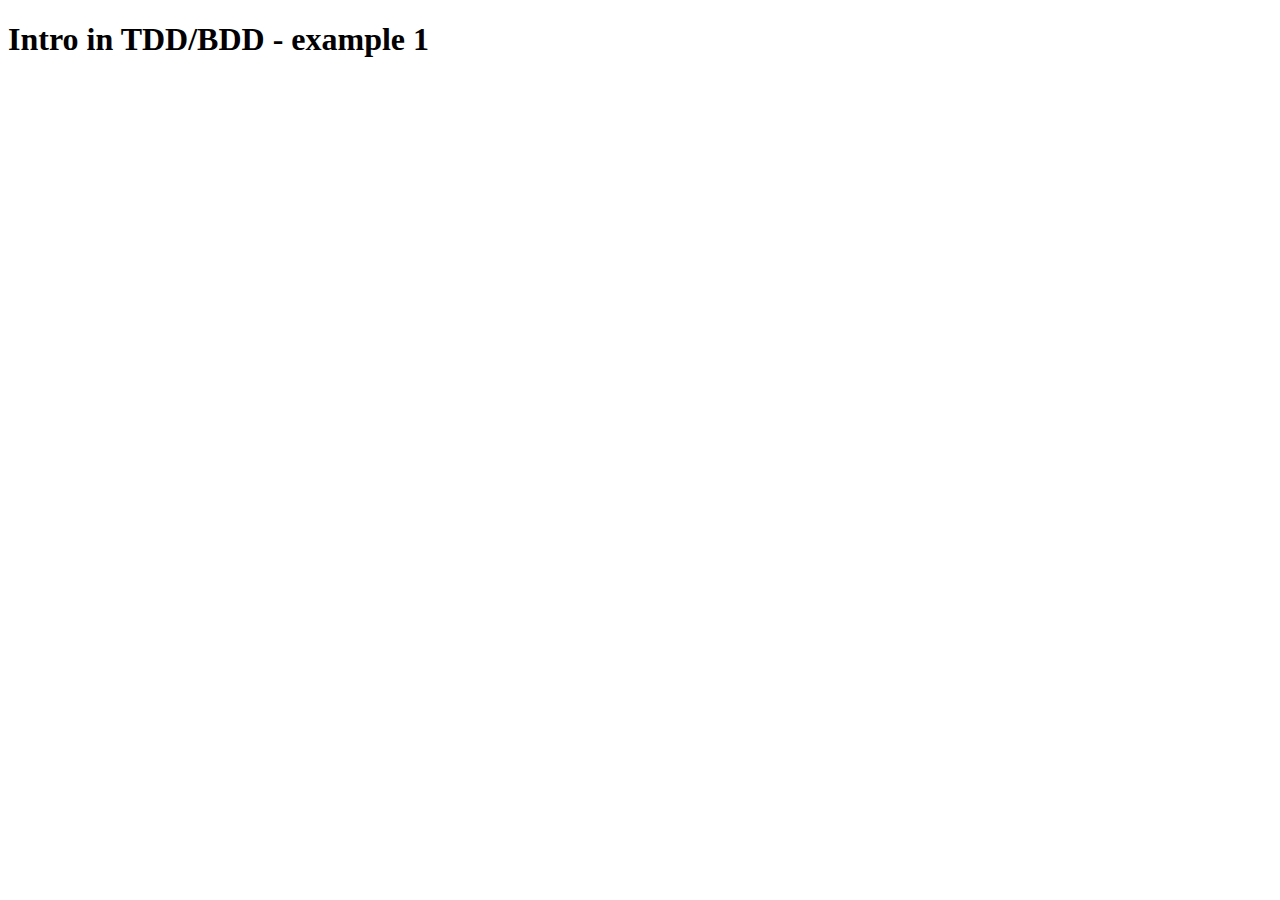
==== example1/index.html @ ac9868a3 "initial" ====
<!DOCTYPE HTML>
<html>
<head>
  <title>BDD workshop</title>

  <script type="text/javascript" src="app.js"></script>

</head>

<body>

    <h1>Intro in TDD/BDD - example 1</h1>

</body>
</html>
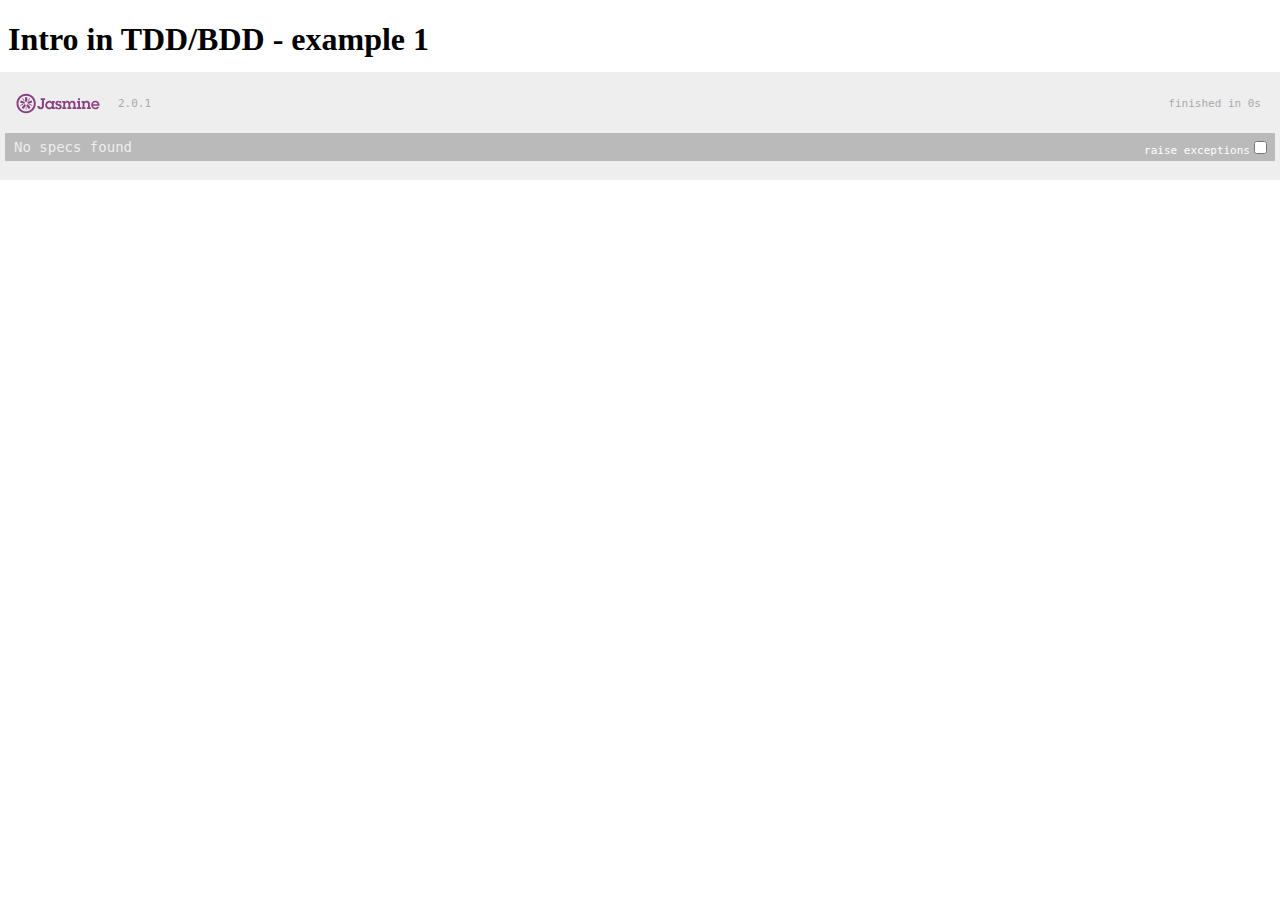
==== commit 6437b324: "step1 - added jasmine and empty tests file" ====
--- a/example1/index.html
+++ b/example1/index.html
@@ -3,7 +3,18 @@
 <head>
   <title>BDD workshop</title>
 
+  <!-- JASMINE BEGIN -->
+  <link rel="stylesheet" type="text/css" href="jasmine-2.0.1/jasmine.css">
+  <script type="text/javascript" src="jasmine-2.0.1/jasmine.js"></script>
+  <script type="text/javascript" src="jasmine-2.0.1/jasmine-html.js"></script>
+  <script type="text/javascript" src="jasmine-2.0.1/boot.js"></script>
+  <!-- JASMINE END -->
+
+  <!-- APPLICATION SCRIPTS -->
   <script type="text/javascript" src="app.js"></script>
+
+  <!-- TESTS -->
+  <script type="text/javascript" src="tests.js"></script>
 
 </head>
 
--- a/example1/jasmine-2.0.1/jasmine.css
+++ b/example1/jasmine-2.0.1/jasmine.css
@@ -0,0 +1,59 @@
+body { overflow-y: scroll; }
+
+.jasmine_html-reporter { background-color: #eeeeee; padding: 5px; margin: -8px; font-size: 11px; font-family: Monaco, "Lucida Console", monospace; line-height: 14px; color: #333333; }
+.jasmine_html-reporter a { text-decoration: none; }
+.jasmine_html-reporter a:hover { text-decoration: underline; }
+.jasmine_html-reporter p, .jasmine_html-reporter h1, .jasmine_html-reporter h2, .jasmine_html-reporter h3, .jasmine_html-reporter h4, .jasmine_html-reporter h5, .jasmine_html-reporter h6 { margin: 0; line-height: 14px; }
+.jasmine_html-reporter .banner, .jasmine_html-reporter .symbol-summary, .jasmine_html-reporter .summary, .jasmine_html-reporter .result-message, .jasmine_html-reporter .spec .description, .jasmine_html-reporter .spec-detail .description, .jasmine_html-reporter .alert .bar, .jasmine_html-reporter .stack-trace { padding-left: 9px; padding-right: 9px; }
+.jasmine_html-reporter .banner { position: relative; }
+.jasmine_html-reporter .banner .title { background: url('[data-uri]') no-repeat; background: url('[data-uri]') no-repeat, none; -webkit-background-size: 100%; -moz-background-size: 100%; -o-background-size: 100%; background-size: 100%; display: block; float: left; width: 90px; height: 25px; }
+.jasmine_html-reporter .banner .version { margin-left: 14px; position: relative; top: 6px; }
+.jasmine_html-reporter .banner .duration { position: absolute; right: 14px; top: 6px; }
+.jasmine_html-reporter #jasmine_content { position: fixed; right: 100%; }
+.jasmine_html-reporter .version { color: #aaaaaa; }
+.jasmine_html-reporter .banner { margin-top: 14px; }
+.jasmine_html-reporter .duration { color: #aaaaaa; float: right; }
+.jasmine_html-reporter .symbol-summary { overflow: hidden; *zoom: 1; margin: 14px 0; }
+.jasmine_html-reporter .symbol-summary li { display: inline-block; height: 8px; width: 14px; font-size: 16px; }
+.jasmine_html-reporter .symbol-summary li.passed { font-size: 14px; }
+.jasmine_html-reporter .symbol-summary li.passed:before { color: #007069; content: "\02022"; }
+.jasmine_html-reporter .symbol-summary li.failed { line-height: 9px; }
+.jasmine_html-reporter .symbol-summary li.failed:before { color: #ca3a11; content: "\d7"; font-weight: bold; margin-left: -1px; }
+.jasmine_html-reporter .symbol-summary li.disabled { font-size: 14px; }
+.jasmine_html-reporter .symbol-summary li.disabled:before { color: #bababa; content: "\02022"; }
+.jasmine_html-reporter .symbol-summary li.pending { line-height: 17px; }
+.jasmine_html-reporter .symbol-summary li.pending:before { color: #ba9d37; content: "*"; }
+.jasmine_html-reporter .exceptions { color: #fff; float: right; margin-top: 5px; margin-right: 5px; }
+.jasmine_html-reporter .bar { line-height: 28px; font-size: 14px; display: block; color: #eee; }
+.jasmine_html-reporter .bar.failed { background-color: #ca3a11; }
+.jasmine_html-reporter .bar.passed { background-color: #007069; }
+.jasmine_html-reporter .bar.skipped { background-color: #bababa; }
+.jasmine_html-reporter .bar.menu { background-color: #fff; color: #aaaaaa; }
+.jasmine_html-reporter .bar.menu a { color: #333333; }
+.jasmine_html-reporter .bar a { color: white; }
+.jasmine_html-reporter.spec-list .bar.menu.failure-list, .jasmine_html-reporter.spec-list .results .failures { display: none; }
+.jasmine_html-reporter.failure-list .bar.menu.spec-list, .jasmine_html-reporter.failure-list .summary { display: none; }
+.jasmine_html-reporter .running-alert { background-color: #666666; }
+.jasmine_html-reporter .results { margin-top: 14px; }
+.jasmine_html-reporter.showDetails .summaryMenuItem { font-weight: normal; text-decoration: inherit; }
+.jasmine_html-reporter.showDetails .summaryMenuItem:hover { text-decoration: underline; }
+.jasmine_html-reporter.showDetails .detailsMenuItem { font-weight: bold; text-decoration: underline; }
+.jasmine_html-reporter.showDetails .summary { display: none; }
+.jasmine_html-reporter.showDetails #details { display: block; }
+.jasmine_html-reporter .summaryMenuItem { font-weight: bold; text-decoration: underline; }
+.jasmine_html-reporter .summary { margin-top: 14px; }
+.jasmine_html-reporter .summary ul { list-style-type: none; margin-left: 14px; padding-top: 0; padding-left: 0; }
+.jasmine_html-reporter .summary ul.suite { margin-top: 7px; margin-bottom: 7px; }
+.jasmine_html-reporter .summary li.passed a { color: #007069; }
+.jasmine_html-reporter .summary li.failed a { color: #ca3a11; }
+.jasmine_html-reporter .summary li.empty a { color: #ba9d37; }
+.jasmine_html-reporter .summary li.pending a { color: #ba9d37; }
+.jasmine_html-reporter .description + .suite { margin-top: 0; }
+.jasmine_html-reporter .suite { margin-top: 14px; }
+.jasmine_html-reporter .suite a { color: #333333; }
+.jasmine_html-reporter .failures .spec-detail { margin-bottom: 28px; }
+.jasmine_html-reporter .failures .spec-detail .description { background-color: #ca3a11; }
+.jasmine_html-reporter .failures .spec-detail .description a { color: white; }
+.jasmine_html-reporter .result-message { padding-top: 14px; color: #333333; white-space: pre; }
+.jasmine_html-reporter .result-message span.result { display: block; }
+.jasmine_html-reporter .stack-trace { margin: 5px 0 0 0; max-height: 224px; overflow: auto; line-height: 18px; color: #666666; border: 1px solid #ddd; background: white; white-space: pre; }
